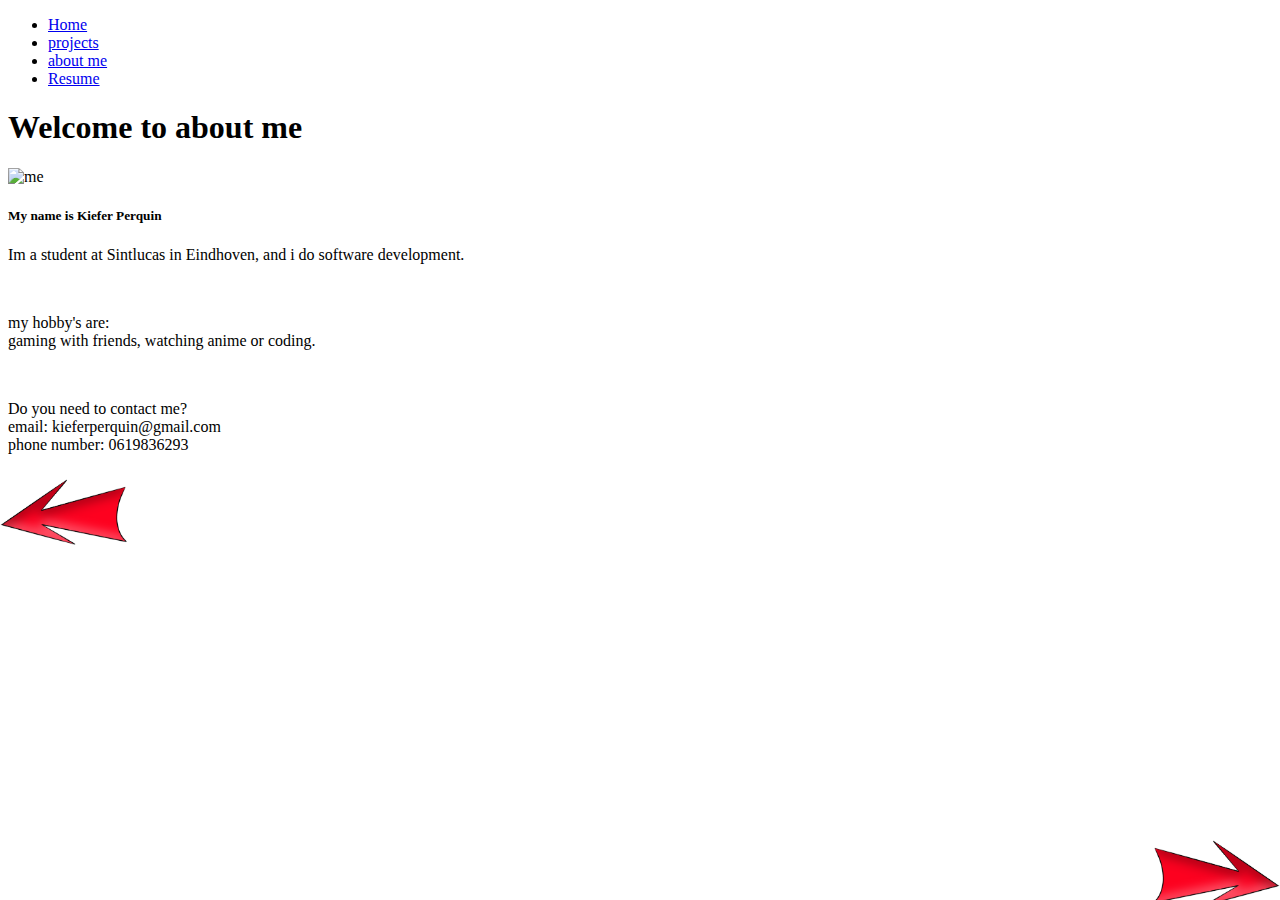
==== pages/aboutMe.html @ 937db3a7 "fix" ====
<!DOCTYPE html>
<html lang="en">
<head>
    <title>about me</title>
    <link href="https://cdn.jsdelivr.net/npm/bootstrap@5.2.1/dist/css/bootstrap.min.css" rel="stylesheet" integrity="sha384-iYQeCzEYFbKjA/T2uDLTpkwGzCiq6soy8tYaI1GyVh/UjpbCx/TYkiZhlZB6+fzT" crossorigin="anonymous">
    <link rel="stylesheet" href="/portfolio/style/style.css">
</head>
<body>
    <nav class="navbar navbar-expand-lg bg-light border border-dark border-bottom ">
        <div class="container-fluid">
            <div class="collapse navbar-collapse justify-content-center" id="navbarNav">
                <ul class="navbar-nav">
                    <li class="nav-item">
                        <a class="nav-link active" aria-current="page" href="/portfolio/index.html">Home</a>
                    </li>
                    <li class="nav-item">
                        <a class="nav-link active" href="/portfolio/pages/projects.html">projects</a>
                    </li>
                    <li class="nav-item">
                        <a class="nav-link disabled" href="/portfolio/pages/aboutMe.html">about me</a>
                    </li>
                    <li class="nav-item">
                        <a class="nav-link active" href="/portfolio/pages/resume.html">Resume</a>
                    </li>
                </ul>
          </div>
        </div>
    </nav>
    <div class="container">
        <div class="text-center row">
            <div class="col-2">
                <form action="/portfolio/pages/projects.html">
                    <input type="image" name="Pong" class="arrows left" src="/portfolio/images/arrowLeft.png" alt="arrowLeft">
                </form>
            </div>
            <div class="col-8">
                <h1>Welcome to about me</h1>
                <img src="" alt="me">

                <h5>My name is Kiefer Perquin</h5>
                <p>
                    Im a student at Sintlucas in Eindhoven, and i do software development. <br>
                </p><br>
                <p>
                    my hobby's are: <br>
                    gaming with friends, watching anime or coding.
                </p><br>
                <p>
                    Do you need to contact me? <br>
                    email: kieferperquin@gmail.com <br>
                    phone number: 0619836293<br>
                </p>
                
            </div>
            <div class="col-2">
                <form action="/portfolio/pages/resume.html">
                    <input type="image" name="Pong" class="arrows right" src="/portfolio/images/arrowRight.png" alt="arrowRight">
                </form>
            </div>
        </div>
    </div>
</body>
</html>
---- portfolio/style/style.css ----
.arrows{
    position:fixed;
    width: 10%;
    margin-top: calc(50vh - 80px);
}
.left{
    left: 0;
}
.right{
    right: 0;
}
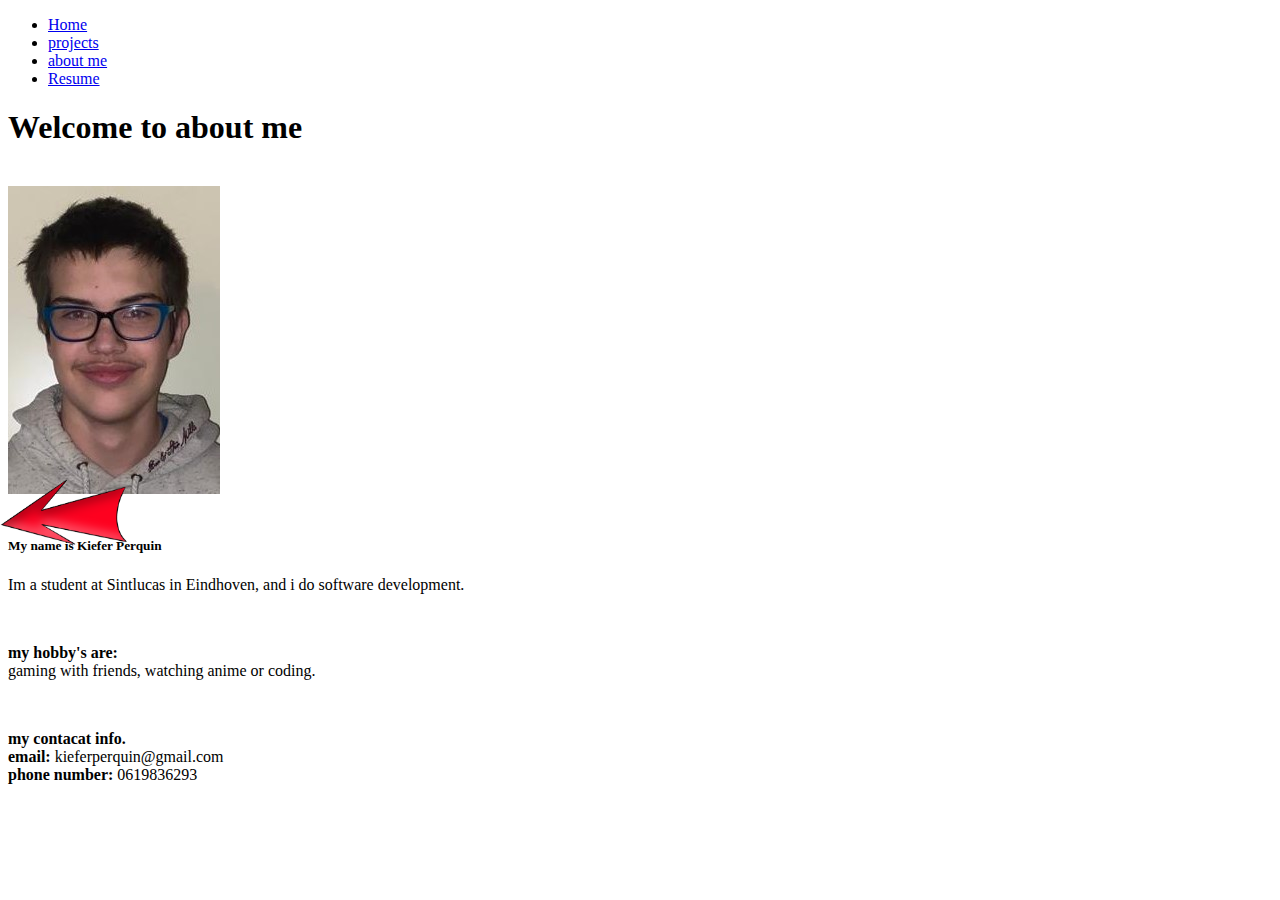
==== commit 56113af9: "made it better" ====
--- a/pages/aboutMe.html
+++ b/pages/aboutMe.html
@@ -3,24 +3,24 @@
 <head>
     <title>about me</title>
     <link href="https://cdn.jsdelivr.net/npm/bootstrap@5.2.1/dist/css/bootstrap.min.css" rel="stylesheet" integrity="sha384-iYQeCzEYFbKjA/T2uDLTpkwGzCiq6soy8tYaI1GyVh/UjpbCx/TYkiZhlZB6+fzT" crossorigin="anonymous">
-    <link rel="stylesheet" href="/portfolio/style/style.css">
+    <link rel="stylesheet" href="../style/style.css">
 </head>
 <body>
-    <nav class="navbar navbar-expand-lg bg-light border border-dark border-bottom ">
+    <nav class="navbar navbar-expand-lg bg-light border border-dark border-bottom fixed-top">
         <div class="container-fluid">
             <div class="collapse navbar-collapse justify-content-center" id="navbarNav">
                 <ul class="navbar-nav">
                     <li class="nav-item">
-                        <a class="nav-link active" aria-current="page" href="/portfolio/index.html">Home</a>
+                        <a class="nav-link active" aria-current="page" href="../index.html">Home</a>
                     </li>
                     <li class="nav-item">
-                        <a class="nav-link active" href="/portfolio/pages/projects.html">projects</a>
+                        <a class="nav-link active" href="./projects.html">projects</a>
                     </li>
                     <li class="nav-item">
-                        <a class="nav-link disabled" href="/portfolio/pages/aboutMe.html">about me</a>
+                        <a class="nav-link disabled" href="./aboutMe.html">about me</a>
                     </li>
                     <li class="nav-item">
-                        <a class="nav-link active" href="/portfolio/pages/resume.html">Resume</a>
+                        <a class="nav-link active" href="./resume.html">Resume</a>
                     </li>
                 </ul>
           </div>
@@ -29,32 +29,32 @@
     <div class="container">
         <div class="text-center row">
             <div class="col-2">
-                <form action="/portfolio/pages/projects.html">
-                    <input type="image" name="Pong" class="arrows left" src="/portfolio/images/arrowLeft.png" alt="arrowLeft">
+                <form action="./projects.html">
+                    <input type="image" name="Pong" class="arrows left" src="../images/arrowLeft.png" alt="arrowLeft">
                 </form>
             </div>
             <div class="col-8">
-                <h1>Welcome to about me</h1>
-                <img src="" alt="me">
+                <h1>Welcome to about me</h1><br>
+                <img src="../images/me.png" alt="me"><br><br>
 
                 <h5>My name is Kiefer Perquin</h5>
                 <p>
                     Im a student at Sintlucas in Eindhoven, and i do software development. <br>
                 </p><br>
                 <p>
-                    my hobby's are: <br>
+                    <strong>my hobby's are:</strong><br>
                     gaming with friends, watching anime or coding.
                 </p><br>
                 <p>
-                    Do you need to contact me? <br>
-                    email: kieferperquin@gmail.com <br>
-                    phone number: 0619836293<br>
+                    <strong>my contacat info.</strong><br>
+                    <strong>email:</strong> kieferperquin@gmail.com <br>
+                    <strong>phone number: </strong>0619836293<br>
                 </p>
                 
             </div>
             <div class="col-2">
-                <form action="/portfolio/pages/resume.html">
-                    <input type="image" name="Pong" class="arrows right" src="/portfolio/images/arrowRight.png" alt="arrowRight">
+                <form action="./resume.html">
+                    <input type="image" name="Pong" class="arrows right" src="../images/arrowRight.png" alt="arrowRight">
                 </form>
             </div>
         </div>
--- a/style/style.css
+++ b/style/style.css
@@ -0,0 +1,11 @@
+.arrows{
+    position:fixed;
+    width: 10%;
+    margin-top: calc(50vh - 80px);
+}
+.left{
+    left: 0;
+}
+.right{
+    right: 0;
+}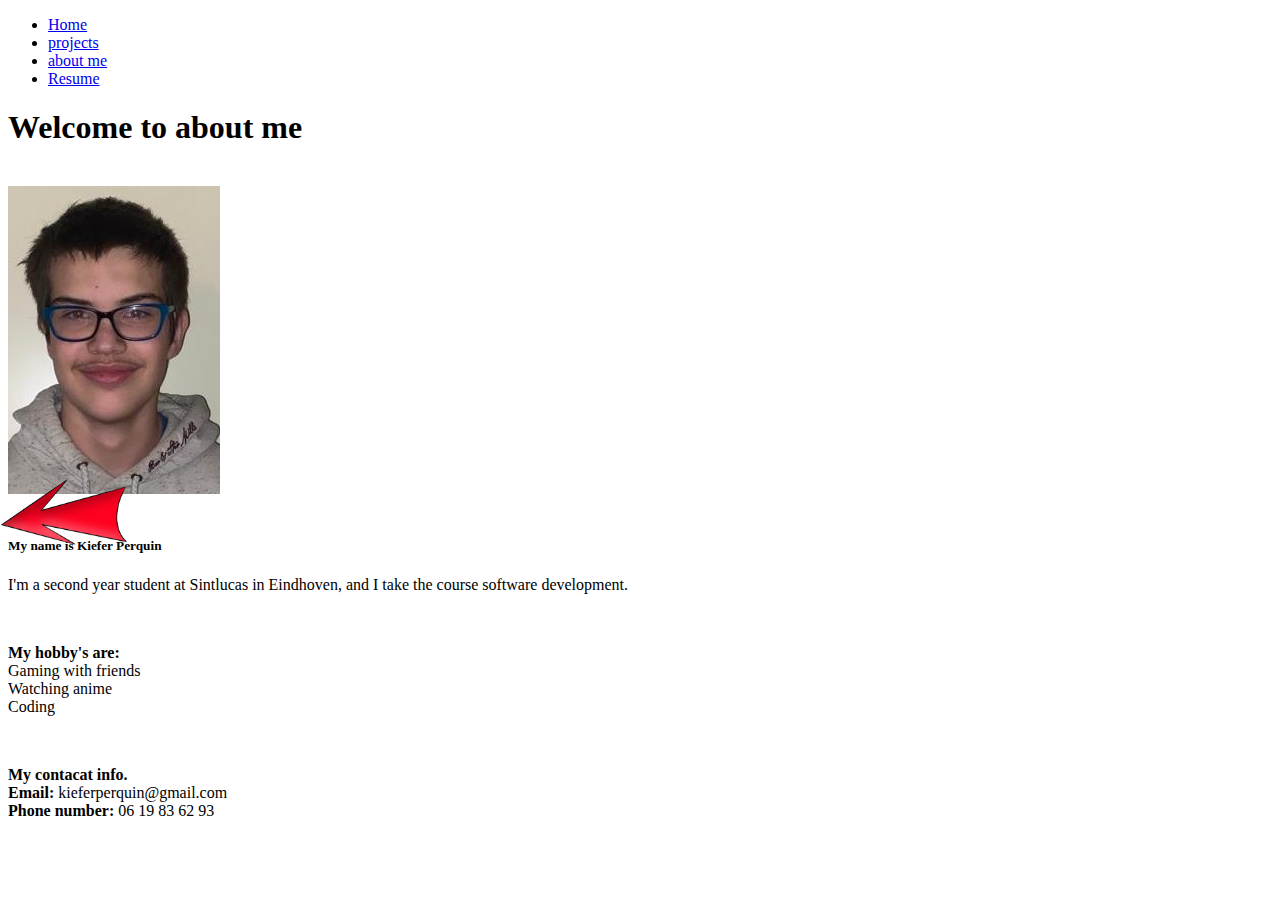
==== commit 40937d47: "made my phone number easier to read" ====
--- a/pages/aboutMe.html
+++ b/pages/aboutMe.html
@@ -39,16 +39,18 @@
 
                 <h5>My name is Kiefer Perquin</h5>
                 <p>
-                    Im a student at Sintlucas in Eindhoven, and i do software development. <br>
+                    I'm a second year student at Sintlucas in Eindhoven, and I take the course software development. <br>
                 </p><br>
                 <p>
-                    <strong>my hobby's are:</strong><br>
-                    gaming with friends, watching anime or coding.
+                    <strong>My hobby's are:</strong><br>
+                    Gaming with friends <br>
+                    Watching anime <br>
+                    Coding
                 </p><br>
                 <p>
-                    <strong>my contacat info.</strong><br>
-                    <strong>email:</strong> kieferperquin@gmail.com <br>
-                    <strong>phone number: </strong>0619836293<br>
+                    <strong>My contacat info.</strong><br>
+                    <strong>Email:</strong> kieferperquin@gmail.com <br>
+                    <strong>Phone number: </strong>06 19 83 62 93<br>
                 </p>
                 
             </div>
